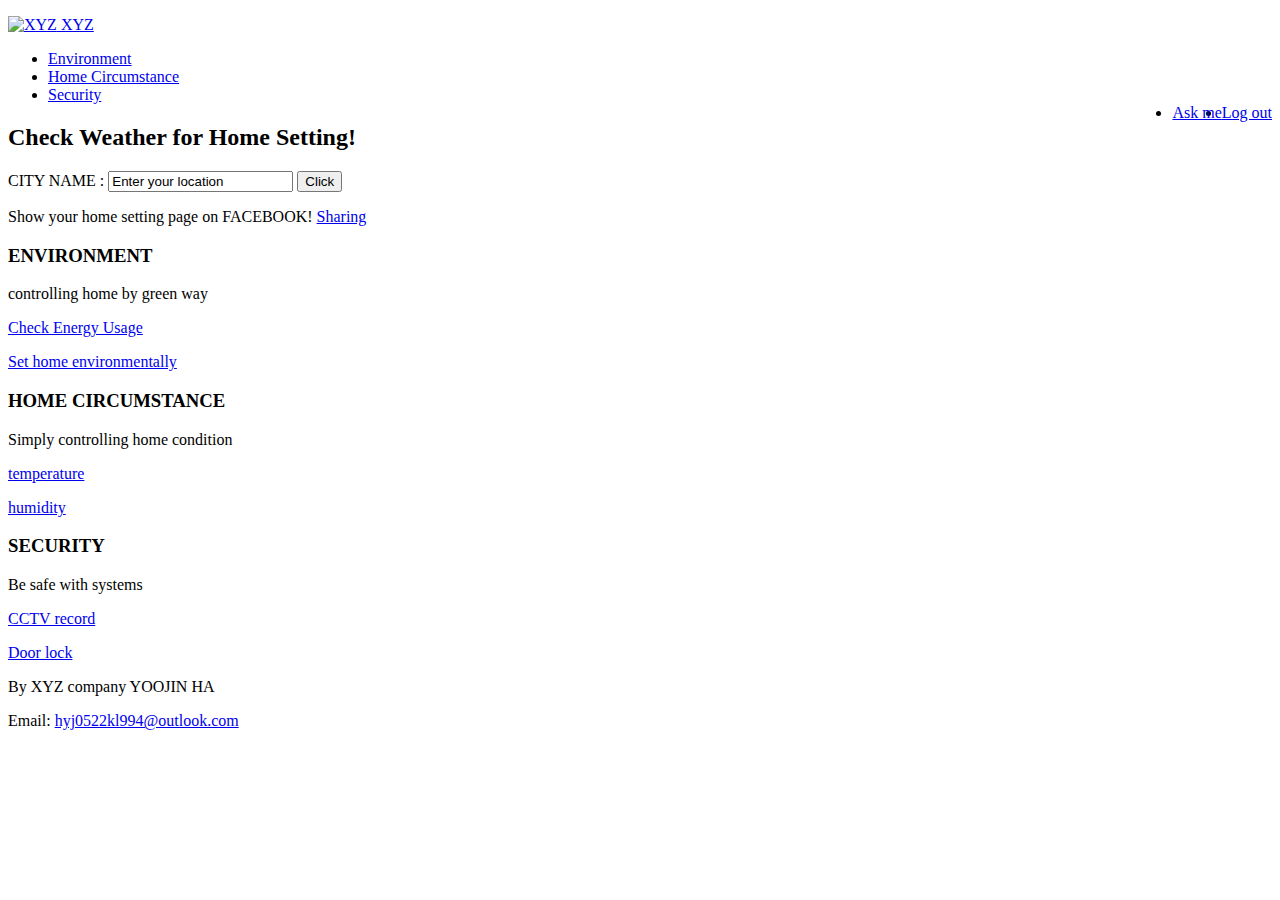
==== index.html @ b3f5162e "final adding" ====
<!DOCTYPE html>
<html>
	<head>
	<meta charset="UTF-8">
    <link rel="stylesheet" type="text/css" href="./css/style.css"/>
    <script src="./js/index.js"></script>
    <link rel="stylesheet" type="text/css" href="./node_modules/bootstrap/dist/css/bootstrap.min.css">
    <script src="./node_modules/jquery/dist/jquery.min.js"></script>
    <script src="./node_modules/bootstrap/dist/js/bootstrap.min.js"></script>

	</head>

	<body>
		<!-- face book sharing function -->
		<div id="fb-root"></div>
		<script>
			window.fbAsyncInit = function() {
				FB.init({
					appId      : '1070173369717401',
					xfbml      : true,
					version    : 'v2.7'
				});
			};		
			(function(d, s, id) {
				var js, fjs = d.getElementsByTagName(s)[0];
				if (d.getElementById(id)) return;
				js = d.createElement(s); js.id = id;
				js.src = "//connect.facebook.net/ko_KR/sdk.js#xfbml=1&version=v2.7";
				fjs.parentNode.insertBefore(js, fjs);
			}(document, 'script', 'facebook-jssdk'));</script>


		<div class="logo">
			<div class="container">
				<p><a href="#"><img src="logo.png" alt="XYZ" width="100" height="100" >
					XYZ
				</a></p>
			</div>
		</div>

		<div class="nav">
			<div class="container">
        <ul>
          <li><a href="#">Environment</a></li>
          <li><a href="#">Home Circumstance</a></li>
          <li><a href="#">Security</a></li>
          <li style="float:right"><a class="active" href="#">Log out</a></li>
          <li style="float:right"><a href="#">Ask me</a></li>
        </ul>
		  </div>
		</div>

		<div class="jumbotron">
		  <div class="container">
				<div id = "input">
         <h2>Check Weather for Home Setting!</h2>
  			 <label for="Input">CITY NAME  : </label><input id="Input" type="text" value="Enter your location" />
					<button type="button" id="enter">Click</button> 
				</div>
				<div id = "Name">

				</div>
				<div id = "Temp">

				</div>
				<div id = "Humid">

				</div>
				<div id = "Wind">

				</div>

				<div class="fb-share-button" data-href="http://yoojin.azurewebsites.net" data-layout="button_count" data-size="large" data-mobile-iframe="true">
				 		<p> Show your home setting page on FACEBOOK! 
			  		<a class="fb-xfbml-parse-ignore" target="_blank" href="https://www.facebook.com/sharer/sharer.php?u=http%3A%2F%2Fyoojin.azurewebsites.net%2F&amp;src=sdkpreparse">Sharing</a></p>
				</div>
	
		  </div>
		</div>


		<div class="learn">
      <div class="container">
    		<div class="row">

    		  <div class="col-lg-4" id="env">
      			<h3>ENVIRONMENT</h3>
      			<p>controlling home by green way</p>
      			<p><a href="#">Check Energy Usage</a></p>
            <p><a href="#">Set home environmentally</a></p>
    		  </div>

    		  <div class="col-lg-4" id="cir">
      			<h3>HOME CIRCUMSTANCE</h3>
      			<p>Simply controlling home condition</p>
      			<p><a href="#">temperature</a></p>
      			<p><a href="#">humidity</a></p>
    	    </div>

    		  <div class="col-lg-4" id="sec">
      			<h3>SECURITY</h3>
      			<p>Be safe with systems</p>
      			<p><a href="#">CCTV record</a></p>
      			<p><a href="#">Door lock</a></p>
    		  </div>

    	   </div>
       </div>
		  </div>


		<div class="details">
  		<div class="container">
			<p> </p>
  		<p>By XYZ company YOOJIN HA</p>
  		<p>Email: <a href="#">hyj0522kl994@outlook.com</a></p>
  		</div>
		</div>
	</body>
</html>
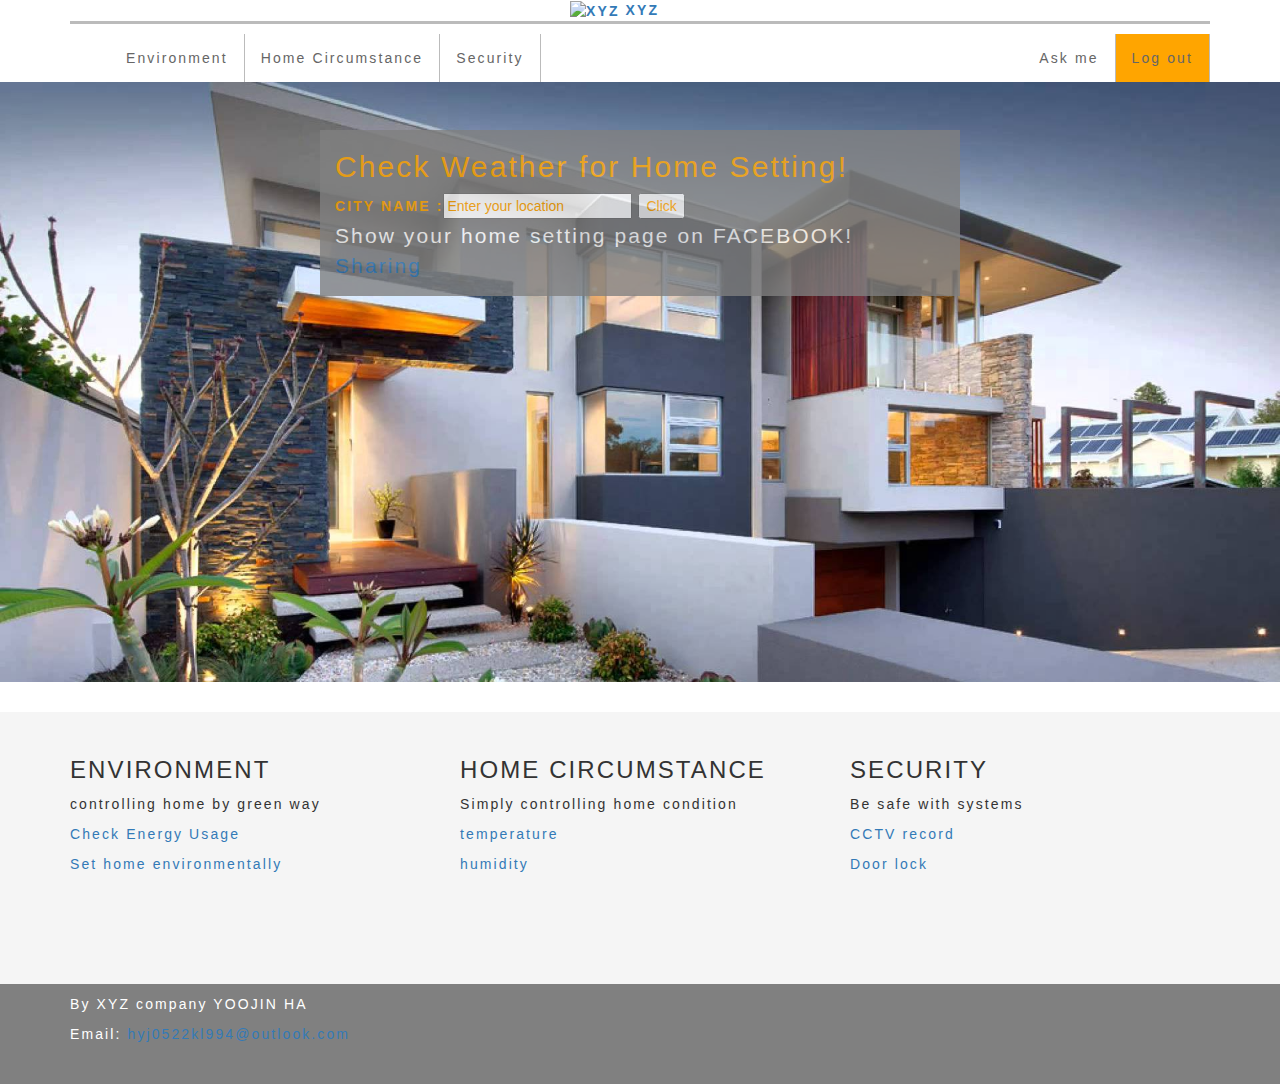
==== commit 5b3f07f6: "editing path" ====
--- a/index.html
+++ b/index.html
@@ -2,11 +2,11 @@
 <html>
 	<head>
 	<meta charset="UTF-8">
-    <link rel="stylesheet" type="text/css" href="./css/style.css"/>
-    <script src="./js/index.js"></script>
-    <link rel="stylesheet" type="text/css" href="./node_modules/bootstrap/dist/css/bootstrap.min.css">
-    <script src="./node_modules/jquery/dist/jquery.min.js"></script>
-    <script src="./node_modules/bootstrap/dist/js/bootstrap.min.js"></script>
+    <link rel="stylesheet" type="text/css" href="style.css"/>
+    <script src="index.js"></script>
+    <link rel="stylesheet" type="text/css" href="bootstrap.min.css">
+    <script src="jquery.min.js"></script>
+    <script src="bootstrap.min.js"></script>
 
 	</head>
 
--- a/style.css
+++ b/style.css
@@ -0,0 +1,95 @@
+body {
+    font-size: 80%;
+    font-family: "Courier New", Courier, monospace;
+    letter-spacing: 0.15em;
+
+}
+
+.logo p {
+  height:50%;
+  padding-left: 500px;
+  border-bottom: 3px solid #bbb;
+  font-weight: bold;
+}
+.nav container{
+  list-style-type: none;
+  margin: 0;
+  width:100%;
+  overflow: hidden;
+  background-color: #333;
+  position: fixed;
+  background-color: #ffffff;
+}
+
+.nav li{
+  display:inline;
+  float: left;
+  border-right:1px solid #bbb;
+
+}
+
+.nav li a{
+  display: block;
+  color: #666;
+  text-align: center;
+  padding: 14px 16px;
+  text-decoration: none;
+}
+
+.nav li a:hover:not(.active) {
+  background-color: #FFA500;
+}
+
+.nav .active {
+      background-color: #FFA500;
+}
+
+.jumbotron {
+  background-image: url(ultra-modern-house.jpg);
+  background-repeat: no-repeat;
+  background-size: cover;
+  height:600px;
+}
+.jumbotron .container {
+  background-color: #808080;
+  opacity:0.8;
+  width:50%;
+  height:auto;
+  color:#FFA500;
+
+}
+.jumbotron .container p {
+  color: white;
+
+}
+
+
+.hello .row {
+  border-style: solid;
+}
+
+
+.hello .container{
+  padding-bottom: 50px;
+}
+.hello p{
+  color:#FFA500;
+}
+
+.learn .container{
+  padding-top:25px;
+  padding-bottom: 100px;
+
+}
+.learn{
+    background-color: #F5F5F5;
+}
+
+.details {
+  background-color: #808080;
+  height:100px;
+}
+.details p{
+  color:#ffffff;
+}
+
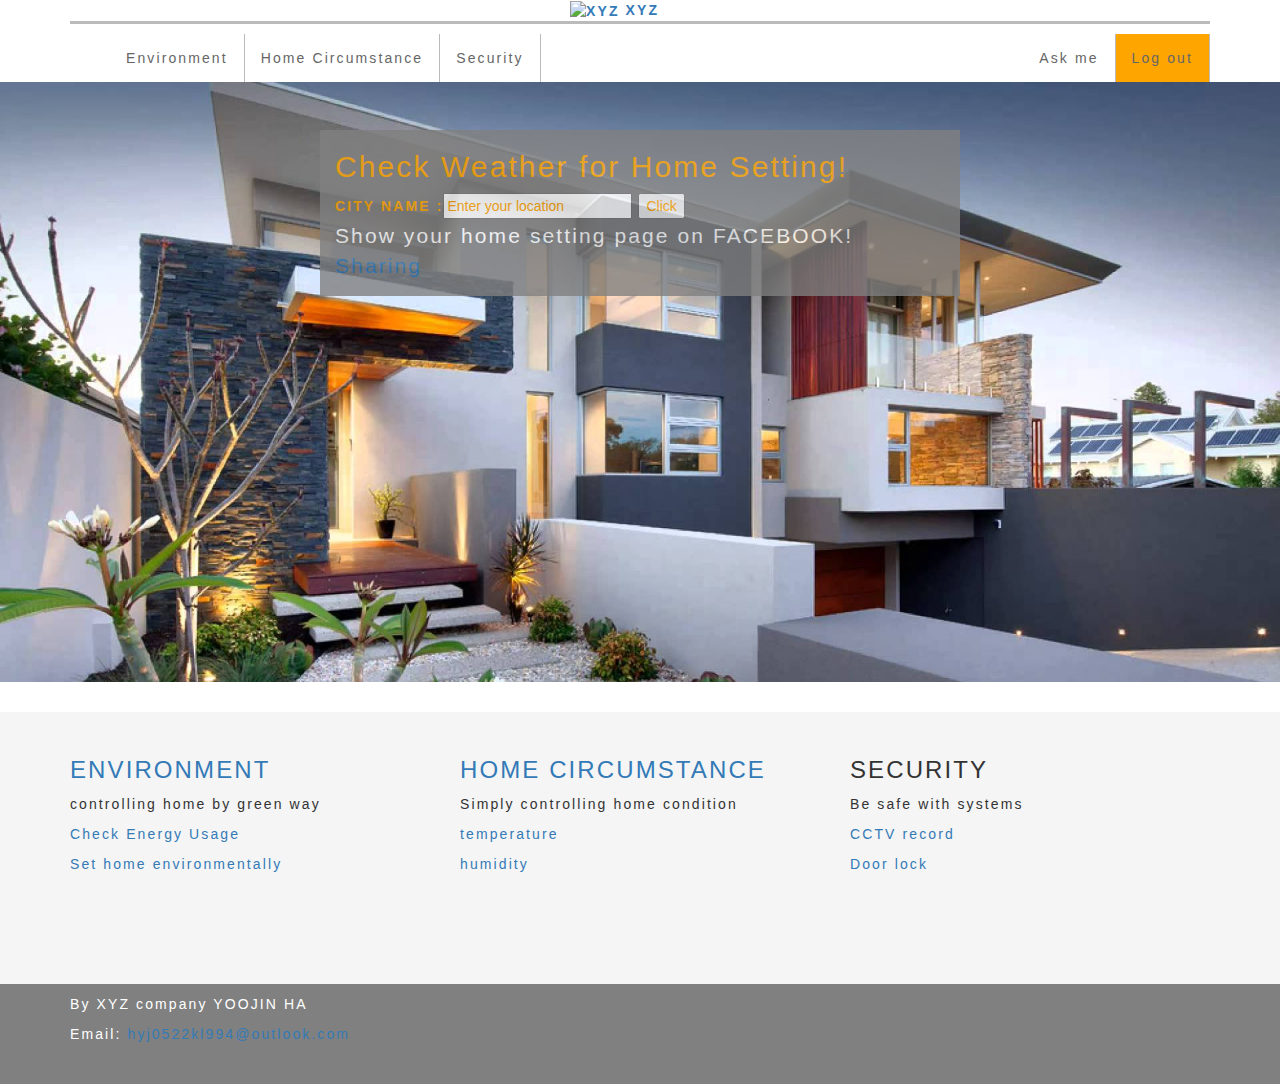
==== commit a479d259: "connect with other pages" ====
--- a/index.html
+++ b/index.html
@@ -39,14 +39,14 @@
 		</div>
 
 		<div class="nav">
-			<div class="container">
-        <ul>
-          <li><a href="#">Environment</a></li>
-          <li><a href="#">Home Circumstance</a></li>
-          <li><a href="#">Security</a></li>
-          <li style="float:right"><a class="active" href="#">Log out</a></li>
-          <li style="float:right"><a href="#">Ask me</a></li>
-        </ul>
+	     	  <div class="container">
+			<ul>
+			  <li><a href="click_env">Environment</a></li>
+			  <li><a href="green_way">Home Circumstance</a></li>
+			  <li><a href="#">Security</a></li>
+			  <li style="float:right"><a class="active" href="#">Log out</a></li>
+			  <li style="float:right"><a href="#">Ask me</a></li>
+			</ul>
 		  </div>
 		</div>
 
@@ -84,14 +84,14 @@
     		<div class="row">
 
     		  <div class="col-lg-4" id="env">
-      			<h3>ENVIRONMENT</h3>
+      			<h3><a href="click_env">ENVIRONMENT</a></h3>
       			<p>controlling home by green way</p>
       			<p><a href="#">Check Energy Usage</a></p>
             <p><a href="#">Set home environmentally</a></p>
     		  </div>
 
     		  <div class="col-lg-4" id="cir">
-      			<h3>HOME CIRCUMSTANCE</h3>
+      			<h3><a href="green_way">HOME CIRCUMSTANCE</a></h3>
       			<p>Simply controlling home condition</p>
       			<p><a href="#">temperature</a></p>
       			<p><a href="#">humidity</a></p>
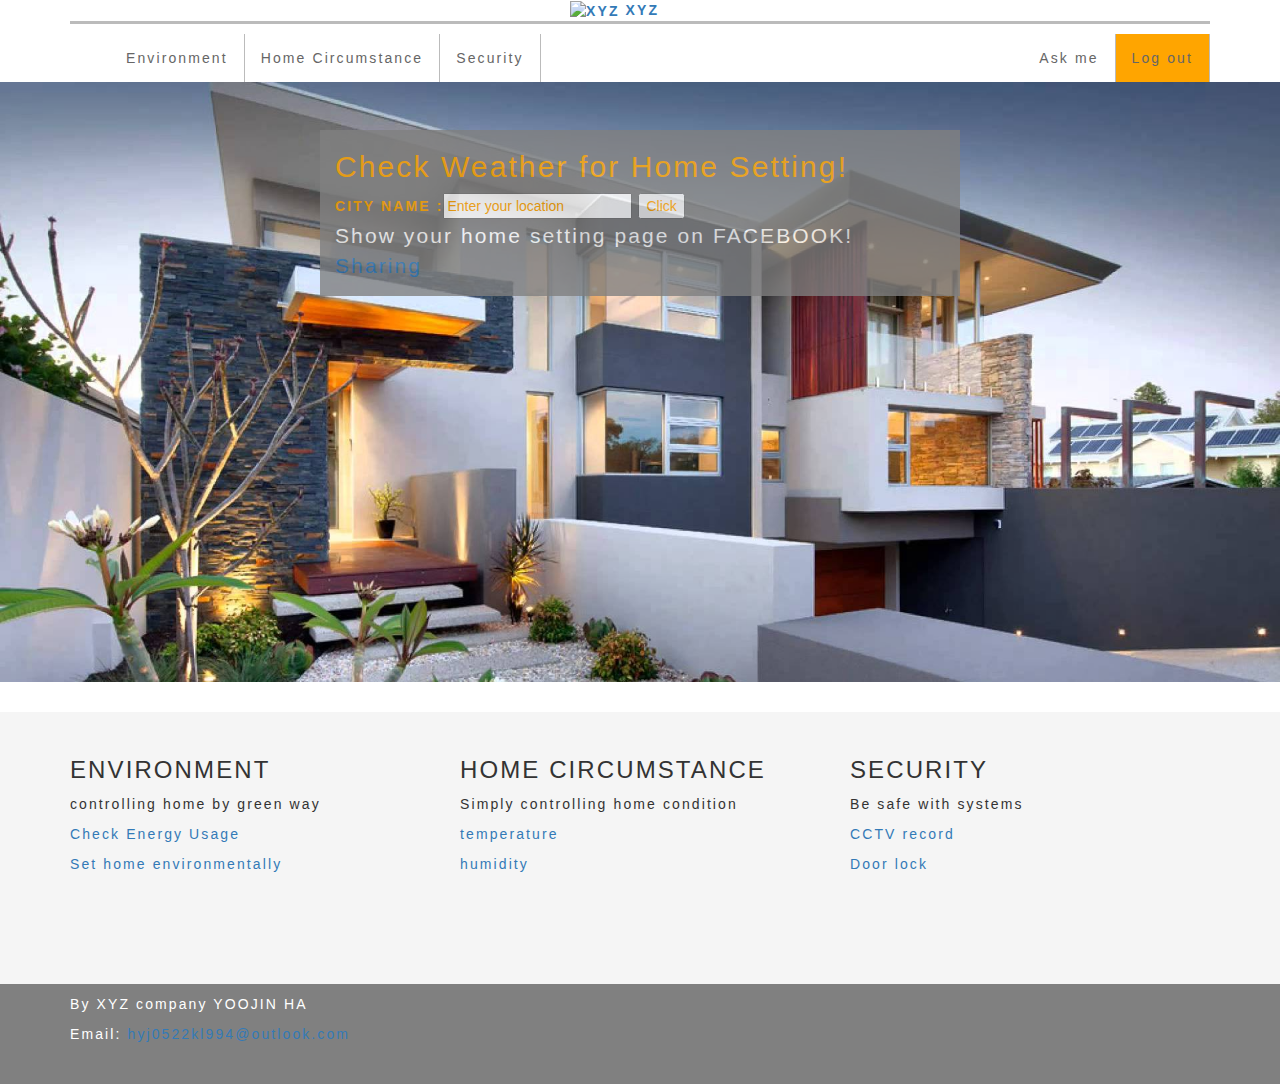
==== commit b3870648: "Update index.html" ====
--- a/index.html
+++ b/index.html
@@ -41,10 +41,10 @@
 		<div class="nav">
 	     	  <div class="container">
 			<ul>
-			  <li><a href="click_env">Environment</a></li>
-			  <li><a href="green_way">Home Circumstance</a></li>
+			  <li><a href="click_env.html">Environment</a></li>
+			  <li><a href="green_way.html">Home Circumstance</a></li>
 			  <li><a href="#">Security</a></li>
-			  <li style="float:right"><a class="active" href="#">Log out</a></li>
+			  <li style="float:right"><a class="active" href="login.html">Log out</a></li>
 			  <li style="float:right"><a href="#">Ask me</a></li>
 			</ul>
 		  </div>
@@ -84,14 +84,14 @@
     		<div class="row">
 
     		  <div class="col-lg-4" id="env">
-      			<h3><a href="click_env">ENVIRONMENT</a></h3>
+      			<h3>ENVIRONMENT</h3>
       			<p>controlling home by green way</p>
       			<p><a href="#">Check Energy Usage</a></p>
             <p><a href="#">Set home environmentally</a></p>
     		  </div>
 
     		  <div class="col-lg-4" id="cir">
-      			<h3><a href="green_way">HOME CIRCUMSTANCE</a></h3>
+      			<h3>HOME CIRCUMSTANCE</h3>
       			<p>Simply controlling home condition</p>
       			<p><a href="#">temperature</a></p>
       			<p><a href="#">humidity</a></p>
@@ -119,3 +119,4 @@
 	</body>
 </html>
 
+
--- a/style.css
+++ b/style.css
@@ -93,3 +93,9 @@
   color:#ffffff;
 }
 
+.grid_1, .grid_2, .grid_3, .grid_4, .grid_5, .grid_6, .grid_7, .grid_8, .grid_9, .grid_10, .grid_11, .grid_12,.grid_13,.grid_14,.grid_15,.grid_16,.grid_17,.grid_18,.grid_19,.grid_20,.grid_21,.grid_22,.grid_23,.grid_24 {
+    display: inline;
+    float: left;
+    margin-left: 10px;
+    margin-right: 10px;
+}
